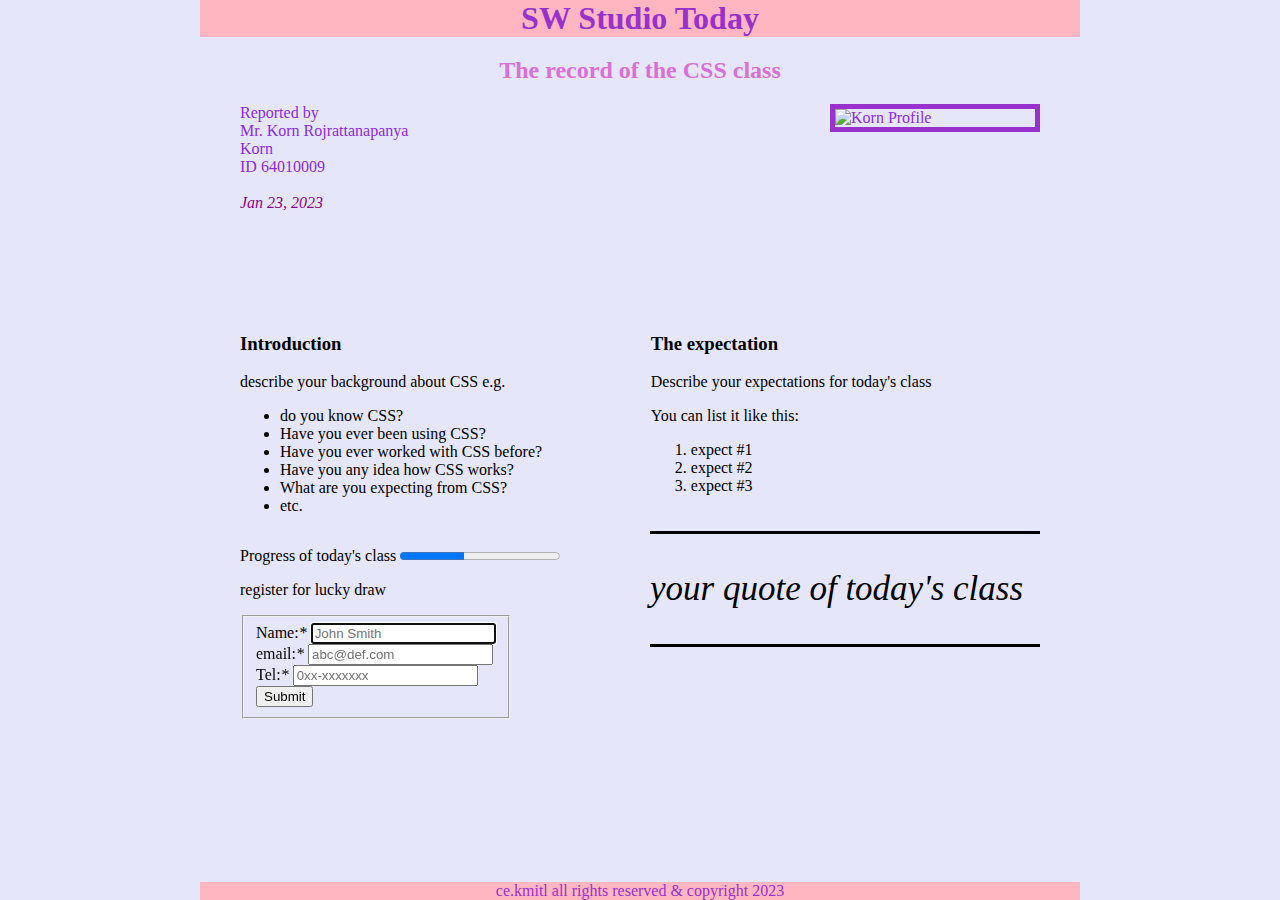
==== exercise-02/64010009_2.html @ 80754ecc "Complete Exercise 2" ====
<!DOCTYPE html>
<html lang="en">
<head>
    <meta charset="UTF-8">
    <title>64010009_2</title>

    <style>
        html {
            display: flex;
            justify-content: center;
        }
        html, body {
            padding: 0;
            margin: 0;
        }
        body {
            width: 880px;
            background-color: lavender;
        }
        .top, footer {
            color: darkorchid;
            background-color: lightpink;
            text-align: center;
        }
        .top h1 {
            margin: 0;
        }
        .article {
            color: orchid;
            text-align: center;
        }
        .reporter {
            color: blueviolet;
            height: 210px;
            padding: 0 40px;
        }
        .reporter time {
            color: darkmagenta;
            font-style: italic;
        }
        .reporter img {
            border: thick solid darkorchid;
            float: right;
        }
        article {
            display: flex;
            padding: 0 40px;
        }
        article > * {
            flex-grow: 1;
        }
        aside {
            float: right;
            border-top: medium solid black;
            border-bottom: medium solid black;
            font-size: 35px;
            width: 390px;
            margin-right: 40px;
        }
        fieldset {
            display: inline;
        }
        footer {
            position: absolute;
            bottom: 0;
            width: 880px;
        }
        .prog {
            padding-left: 40px;
        }
        .luckd {
            padding-left: 40px;
        }
    </style>
</head>
<body>
<header class="top"><h1>SW Studio Today</h1></header>
<header class="article"><h2>The record of the CSS class</h2></header>
<div class="reporter">
    <img src="https://scontent.fbkk7-2.fna.fbcdn.net/v/t39.30808-1/323295585_849150716313981_4540302835995691120_n.jpg?stp=dst-jpg_p320x320&_nc_cat=102&ccb=1-7&_nc_sid=7206a8&_nc_ohc=fR7_JL8ALSsAX_mCxpI&tn=OmIXOaTXebq-eUc0&_nc_ht=scontent.fbkk7-2.fna&oh=00_AfBu1Hbb2MhGzk1jgUQ5yPcEyrNvpx0GSuGg7i_I3z9Pmw&oe=63D2E2B5" alt="Korn Profile" width=200>
    Reported by<br>
    Mr. Korn Rojrattanapanya<br>
    Korn<br>
    ID 64010009<br><br>
    <time datetime="2022-01-23">Jan 23, 2023</time>
</div>
<article>
    <section class="col1">
        <h3>Introduction</h3>
        <p>describe your background about CSS e.g.
        <ul>
            <li>do you know CSS?</li>
            <li>Have you ever been using CSS?</li>
            <li>Have you ever worked with CSS before?</li>
            <li>Have you any idea how CSS works?</li>
            <li>What are you expecting from CSS?</li>
            <li>etc.</li>
        </ul>
    </section>

    <section class="col2">
        <h3>The expectation</h3>
        <p>Describe your expectations for today's class</p>
        <p>You can list it like this:</p>
        <ol>
            <li>expect #1</li>
            <li>expect #2</li>
            <li>expect #3</li>
        </ol>
    </section>
</article>

<aside>
    <p><em>your quote of today's class</em></p>
</aside>

<section class="prog">
    <p>Progress of today's class <progress value="2" max="5"></progress></p>
</section>

<section class="luckd">
    <p>register for lucky draw</p>
    <form>
        <fieldset>
            <label for="name">Name:</label><em>*</em> <input type="text" id="name" placeholder="John Smith" autofocus required><br>
            <label for="email">email:</label><em>*</em> <input type="email" id="email" placeholder="abc@def.com" autofocus required><br>
            <label for="tel">Tel:</label><em>*</em> <input type="tel" id="tel" placeholder="0xx-xxxxxxx" pattern="[0-9]{3}-[0-9]{7}" autofocus required><br>
            <input type="submit">
        </fieldset>
    </form>
</section>
<footer>
    ce.kmitl all rights reserved & copyright 2023
</footer>
</body>
</html>
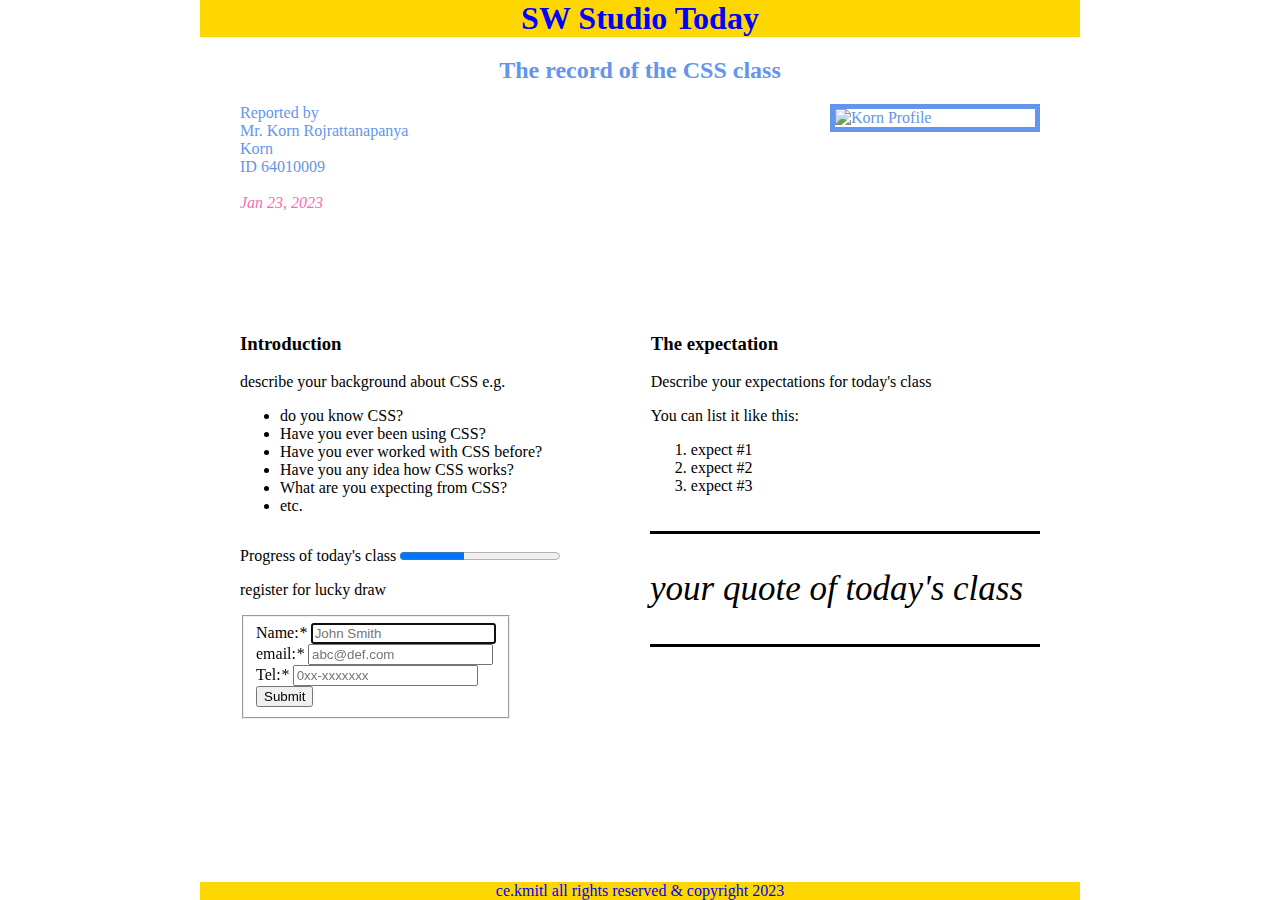
==== commit daa1268b: "Complete Exercise 02" ====
--- a/exercise-02/64010009_2.html
+++ b/exercise-02/64010009_2.html
@@ -15,31 +15,30 @@
         }
         body {
             width: 880px;
-            background-color: lavender;
         }
         .top, footer {
-            color: darkorchid;
-            background-color: lightpink;
+            color: blue;
+            background-color: gold;
             text-align: center;
         }
         .top h1 {
             margin: 0;
         }
         .article {
-            color: orchid;
+            color: cornflowerblue;
             text-align: center;
         }
         .reporter {
-            color: blueviolet;
+            color: cornflowerblue;
             height: 210px;
             padding: 0 40px;
         }
         .reporter time {
-            color: darkmagenta;
+            color: hotpink;
             font-style: italic;
         }
         .reporter img {
-            border: thick solid darkorchid;
+            border: thick solid cornflowerblue;
             float: right;
         }
         article {
@@ -77,7 +76,7 @@
 <header class="top"><h1>SW Studio Today</h1></header>
 <header class="article"><h2>The record of the CSS class</h2></header>
 <div class="reporter">
-    <img src="https://scontent.fbkk7-2.fna.fbcdn.net/v/t39.30808-1/323295585_849150716313981_4540302835995691120_n.jpg?stp=dst-jpg_p320x320&_nc_cat=102&ccb=1-7&_nc_sid=7206a8&_nc_ohc=fR7_JL8ALSsAX_mCxpI&tn=OmIXOaTXebq-eUc0&_nc_ht=scontent.fbkk7-2.fna&oh=00_AfBu1Hbb2MhGzk1jgUQ5yPcEyrNvpx0GSuGg7i_I3z9Pmw&oe=63D2E2B5" alt="Korn Profile" width=200>
+    <img src="https://avatars.githubusercontent.com/u/33192956?v=4" alt="Korn Profile" width=200>
     Reported by<br>
     Mr. Korn Rojrattanapanya<br>
     Korn<br>
